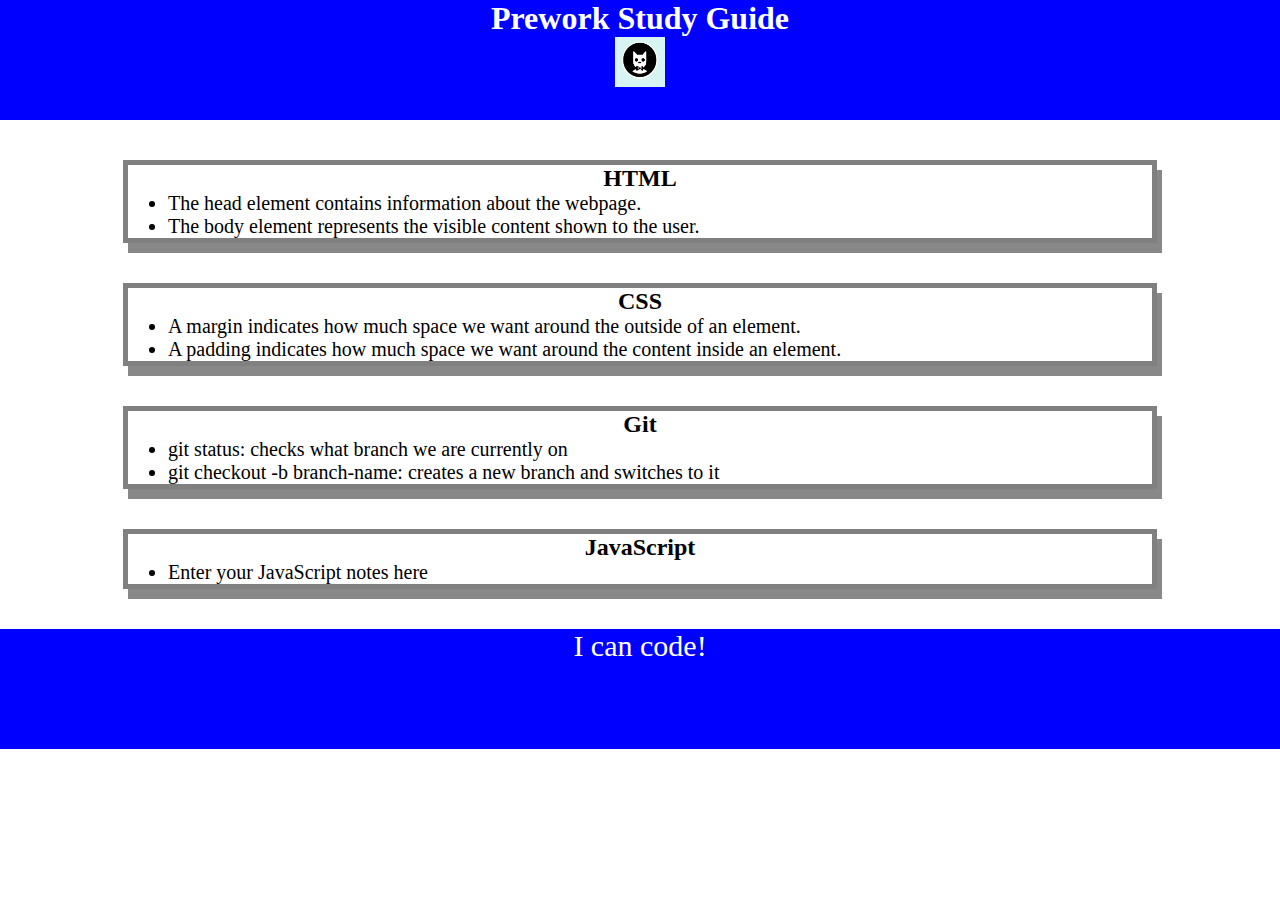
==== index.html @ e52646b2 "added CSS to project" ====
<!DOCTYPE html>
<html lang="en">
  <head>
    <meta charset="UTF-8" />
    <meta http-equiv="X-UA-Compatible" content="IE=edge" />
    <meta name="viewport" content="width=device-width, initial-scale=1.0" />
    <link rel="stylesheet" href="./assets/style.css">
    <title>Prework Study Guide</title>
  </head>
  <body>
    <header id="top">
      <h1>Prework Study Guide</h1>
      <img src="./assets/bowtie-cat.png" alt="Profile image of cat wearing a bow tie." />
    </header>
    <main>
      <section class="card" id="html-section">
        <h2>HTML</h2>
        <ul>
          <li>The head element contains information about the webpage.</li>
          <li>The body element represents the visible content shown to the user.</li>
        </ul>
      </section>
   
      <section class="card" id="css-section">
        <h2>CSS</h2>
        <ul>
            <li>A margin indicates how much space we want around the outside of an element.</li>
            <li>A padding indicates how much space we want around the content inside an element.</li>
        </ul>
      </section>
   
      <section class="card" id="git-section">
        <h2>Git</h2>
        <ul>
          <li>git status: checks what branch we are currently on</li>
          <li>git checkout -b branch-name: creates a new branch and switches to it</li>
        </ul>
      </section>
   
      <section class="card" id="javascript-section">
        <h2>JavaScript</h2>
     <ul>
       <li>Enter your JavaScript notes here</li>
     </ul>
      </section>
    </main>

    <footer>
      <p>I can code!</p>
    </footer>
  </body>
</html>
---- assets/style.css ----
* {
    margin: 0;
    padding: 0;
   }
   
   header,
   footer {
    width: 100%;
    height: 120px;
    background-color: blue;
    color: white;
   }
   
   h1,
   h2 {
    text-align: center;
   }
   
   img {
    display: block;
    height: 50px;
    width: 50px;
    margin-left: auto;
    margin-right: auto;
   }
   
   ul {
    padding-left: 40px;
    font-size: 20px;
   }
   
   p {
    text-align: center;
    font-size: 30px;
   }
   .card {
    width: 80%;
    margin: 40px auto;
    border: 5px solid gray;
    box-shadow: 5px 10px #888888;
  }
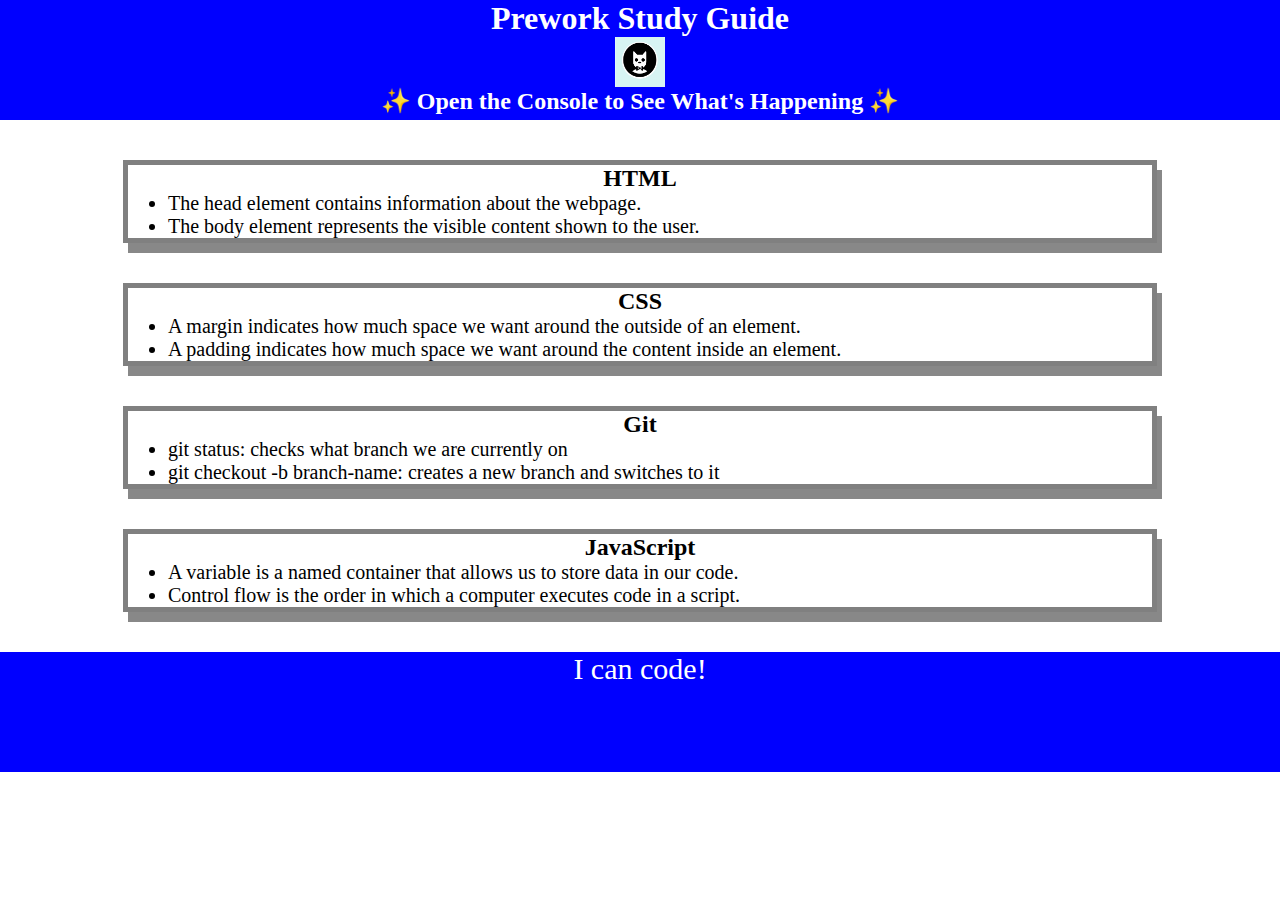
==== commit e267ac9f: "Merge branch 'feature/add-css'" ====
--- a/index.html
+++ b/index.html
@@ -11,6 +11,7 @@
     <header id="top">
       <h1>Prework Study Guide</h1>
       <img src="./assets/bowtie-cat.png" alt="Profile image of cat wearing a bow tie." />
+      <h2>✨ Open the Console to See What's Happening ✨</h2>
     </header>
     <main>
       <section class="card" id="html-section">
@@ -24,8 +25,8 @@
       <section class="card" id="css-section">
         <h2>CSS</h2>
         <ul>
-            <li>A margin indicates how much space we want around the outside of an element.</li>
-            <li>A padding indicates how much space we want around the content inside an element.</li>
+          <li>A margin indicates how much space we want around the outside of an element.</li>
+          <li>A padding indicates how much space we want around the content inside an element.</li>
         </ul>
       </section>
    
@@ -40,7 +41,8 @@
       <section class="card" id="javascript-section">
         <h2>JavaScript</h2>
      <ul>
-       <li>Enter your JavaScript notes here</li>
+      <li>A variable is a named container that allows us to store data in our code.</li>
+      <li>Control flow is the order in which a computer executes code in a script.</li>
      </ul>
       </section>
     </main>
@@ -48,5 +50,6 @@
     <footer>
       <p>I can code!</p>
     </footer>
+    <script src="./assets/script.js"></script>
   </body>
 </html>
